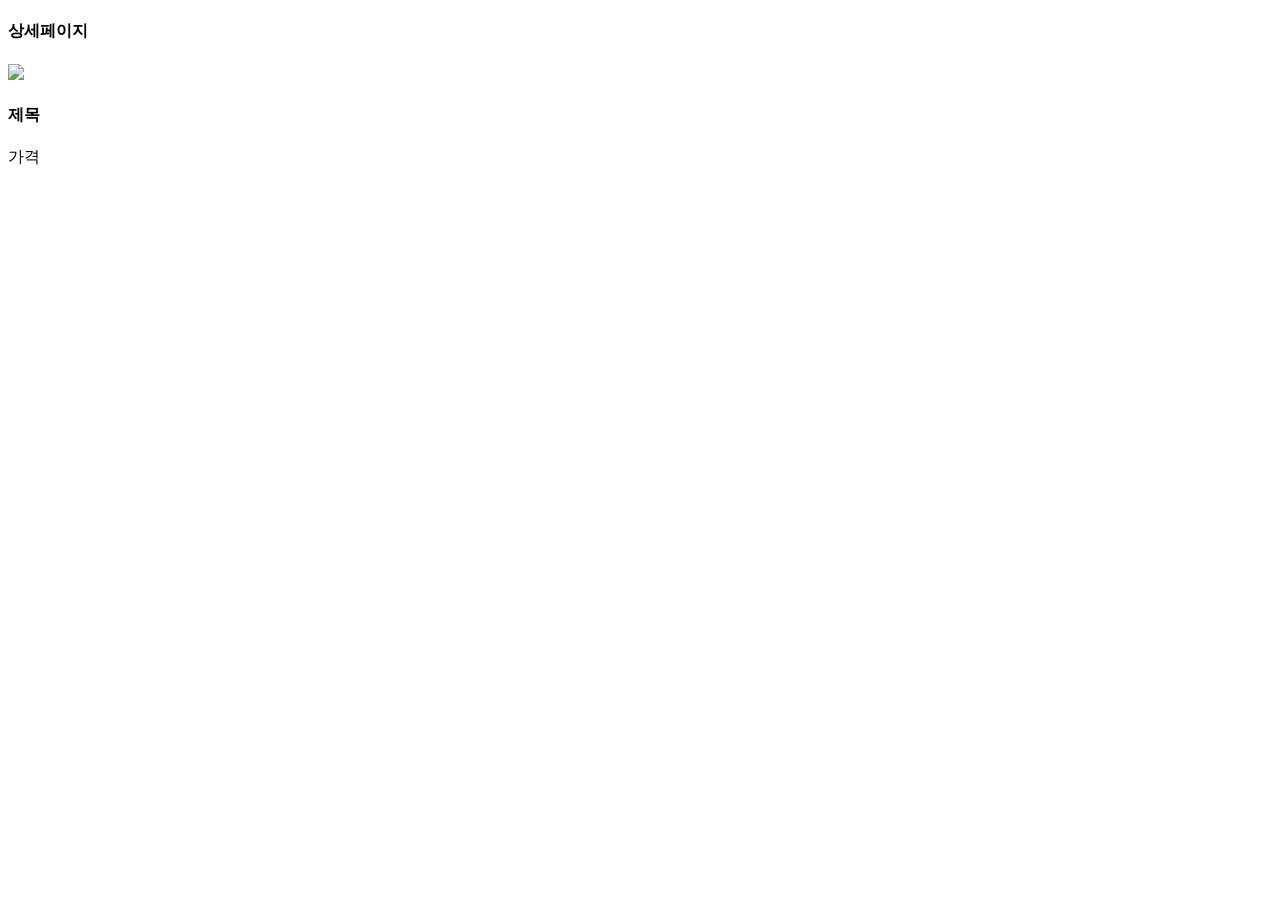
==== src/main/resources/templates/detail.html @ e948463b "feat: CRUD까지" ====
<!doctype html>
<html lang="en">
<head>
    <meta charset="UTF-8">
    <meta name="viewport"
          content="width=device-width, user-scalable=no, initial-scale=1.0, maximum-scale=1.0, minimum-scale=1.0">
    <meta http-equiv="X-UA-Compatible" content="ie=edge">
    <title>Document</title>
    <link href="/main.css" rel="stylesheet">
</head>
<body>

<div th:replace="~{nav.html::navbar}"></div>

<div class="detail">
    <h4>상세페이지</h4>
    <img src="https://placehold.co/300">
    <h4 th:text="${item.title}">제목</h4>
    <p th:text="${item.price + '원'}">가격</p>
</div>
</body>
</html>
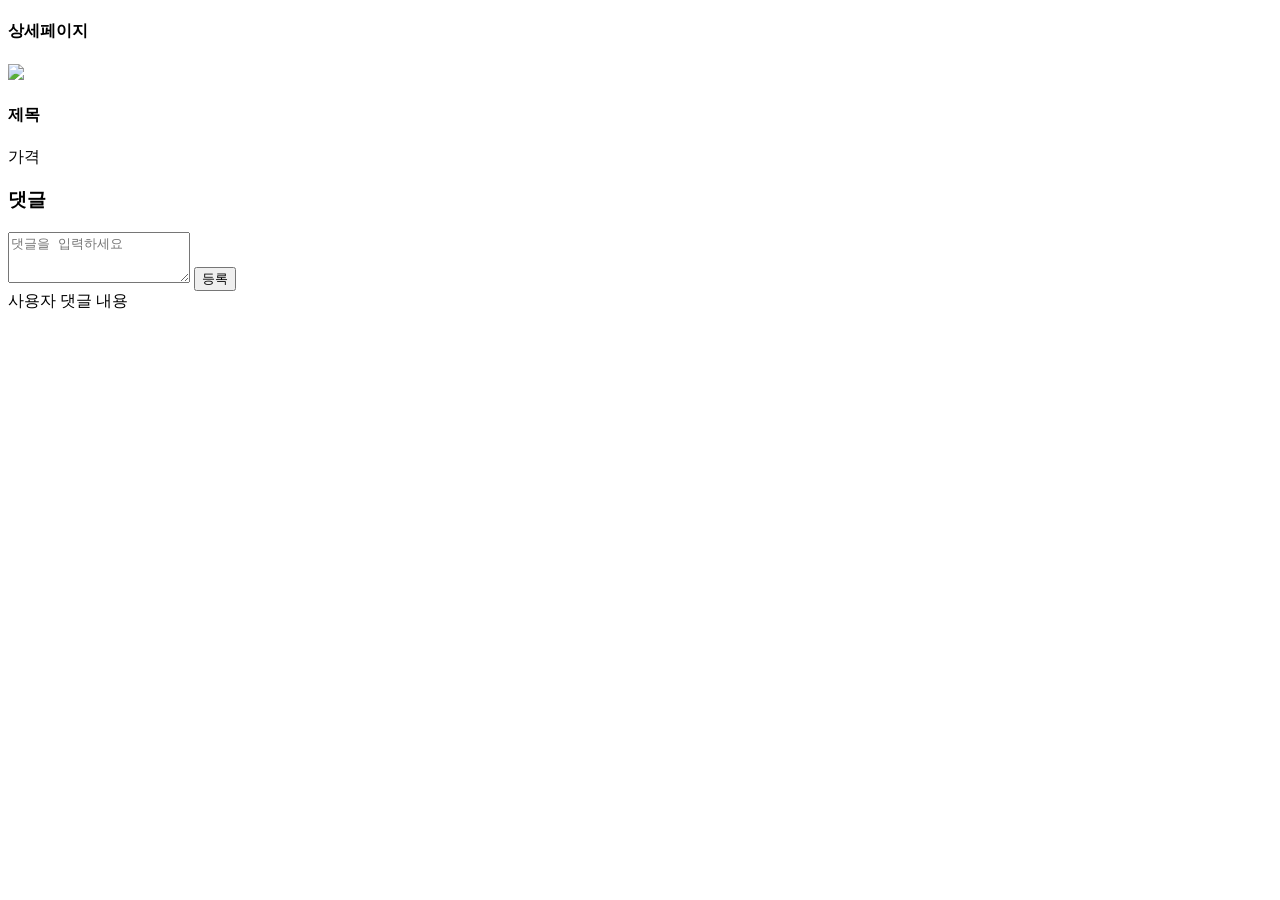
==== commit 4402c7ab: "feat: 댓글기능 추가" ====
--- a/src/main/resources/templates/detail.html
+++ b/src/main/resources/templates/detail.html
@@ -18,5 +18,24 @@
     <h4 th:text="${item.title}">제목</h4>
     <p th:text="${item.price + '원'}">가격</p>
 </div>
+
+<!-- 댓글 영역 -->
+<div class="comment-section">
+    <h3>댓글</h3>
+
+    <!-- 댓글 작성 -->
+    <form class="comment-form" method="POST" action="/comment">
+        <input type="hidden" name="parentId" th:value="${item.id}">
+        <textarea name="content" rows="3" placeholder="댓글을 입력하세요"></textarea>
+        <button type="submit">등록</button>
+    </form>
+
+    <!-- 댓글 목록 -->
+    <div class="comment-list" th:each="comment : ${comments}">
+        <span class="comment-username" th:text="${comment.username}">사용자</span>
+        <span class="comment-content" th:text="${comment.content}">댓글 내용</span>
+    </div>
+</div>
+
 </body>
 </html>
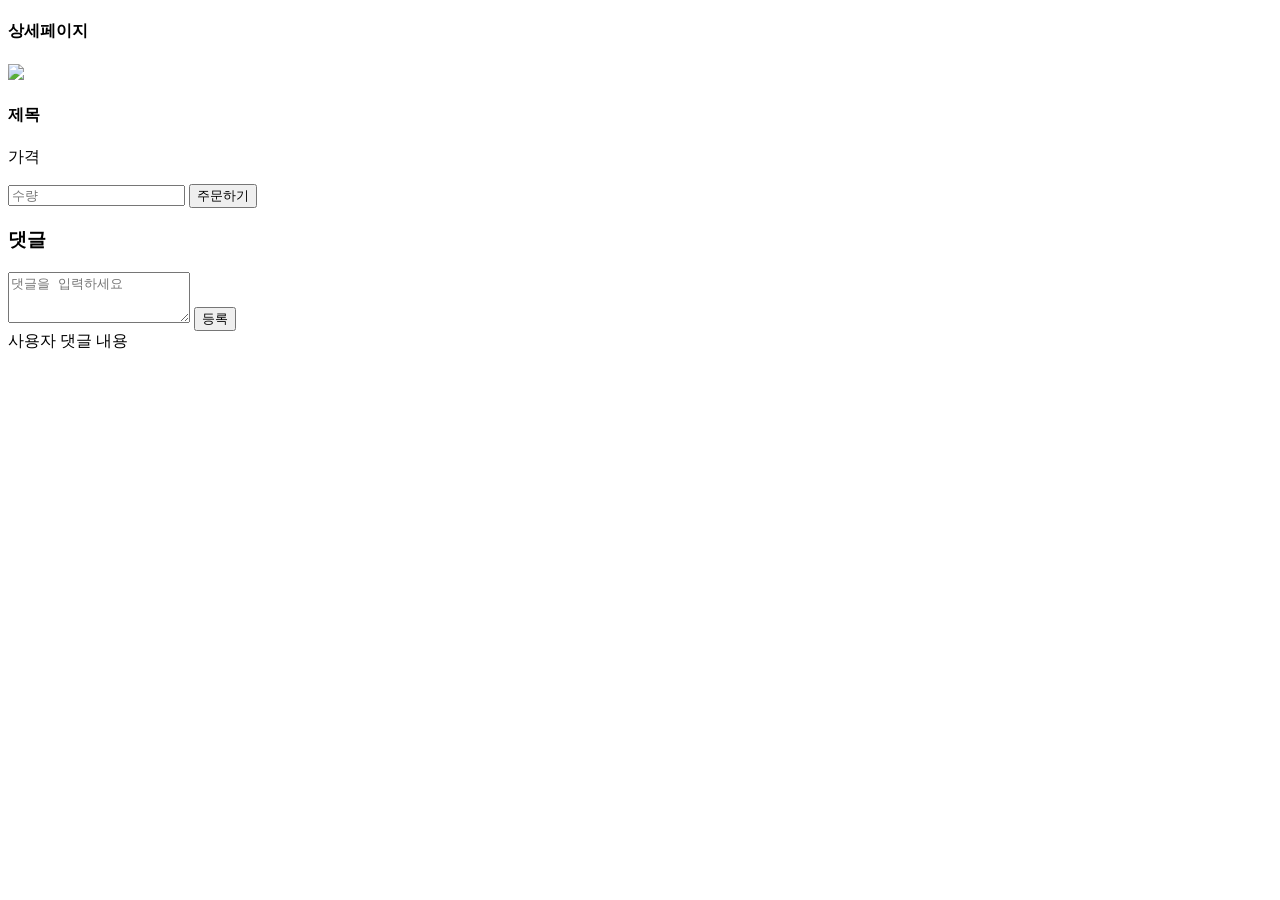
==== commit 549f3bf2: "feat: full text index를 활용한 검색기능 추가" ====
--- a/src/main/resources/templates/detail.html
+++ b/src/main/resources/templates/detail.html
@@ -19,6 +19,15 @@
     <p th:text="${item.price + '원'}">가격</p>
 </div>
 
+<!-- 주문 -->
+<form method="post" action="/order">
+    <input type="hidden" name="parentId" th:value="${item.id}">
+    <input type="hidden" name="itemName" th:value="${item.title}">
+    <input type="hidden" name="price" th:value="${item.price}">
+    <input placeholder="수량" name="count" >
+    <button type="submit">주문하기</button>
+</form>
+
 <!-- 댓글 영역 -->
 <div class="comment-section">
     <h3>댓글</h3>
